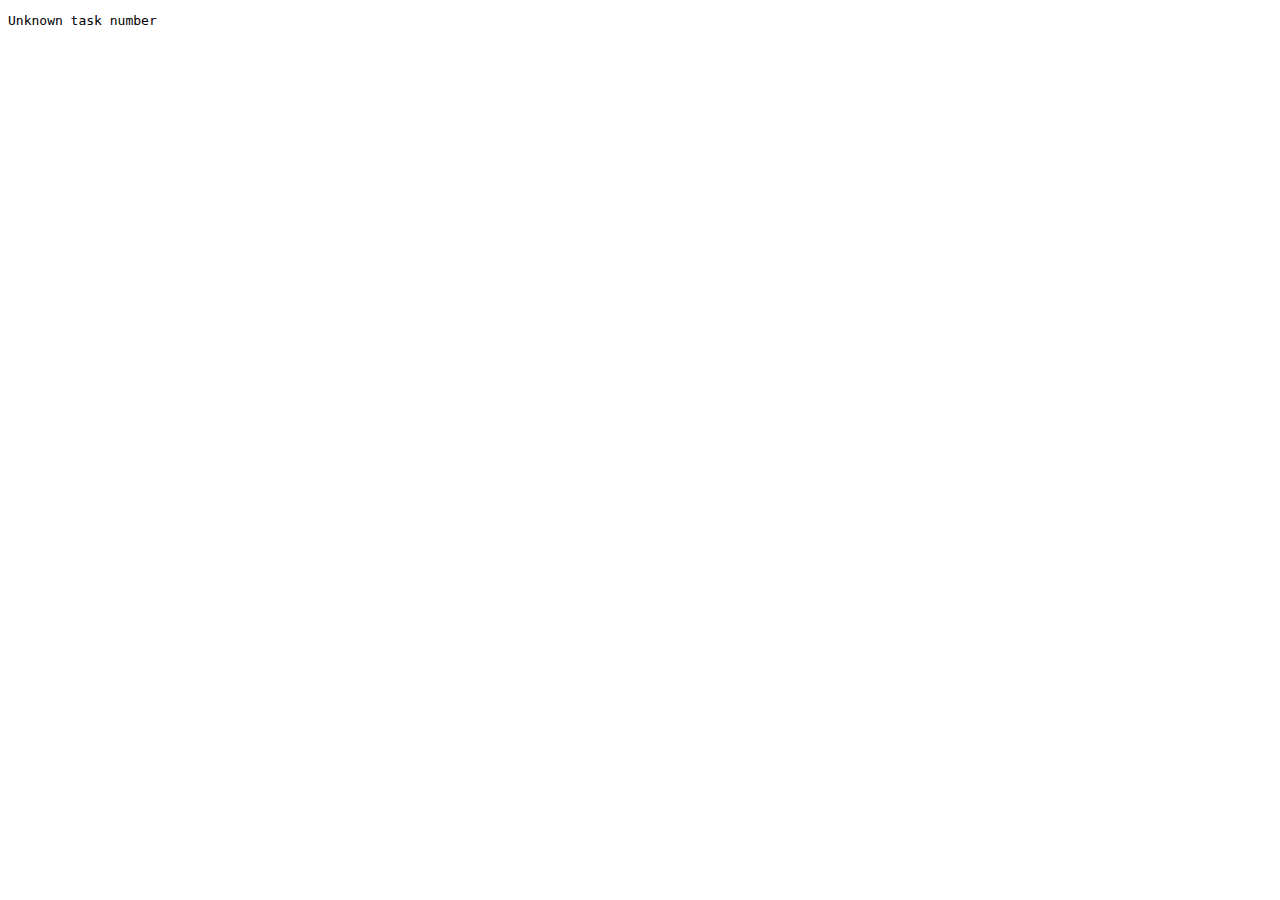
==== task2/index.html @ 99943aca "feat: add solution for task 2.7; add dir for ordering" ====
<!DOCTYPE html>
<html lang="en">

<head>
    <meta charset="UTF-8">
    <meta name="viewport" content="width=device-width, initial-scale=1.0">
    <meta http-equiv="X-UA-Compatible" content="ie=edge">
    <link rel="stylesheet" href="css/style.css">
    <title>JavaScript_Practice</title>
</head>

<body>
    <pre>
<script>
    let choiseOfTask = prompt("Enter the number of Task", "5");
    switch (choiseOfTask) {
        case "1":
            {
                document.writeln("<h3>1.Начнём с простого: напишите функцию, которая будет складывать 2 числа, " +
                    "переданных параметрами, и возвращать результат сложения. Проверьте работу этой функции для чисел и для строк.</h3><\hr>");

                let num1 = prompt("Enter 1 number", "2");
                let num2 = prompt("Enter 1 number", "8");

                function sum(a, b) {
                    return a + b;
                }

                document.writeln("Sum of <u>strings</u> " + num1 + " and " + num2 + " : " + + sum(num1, num2));
                document.writeln("Sum of <u>numbers</u> " + num1 + " and " + num2 + " : " + + sum(parseInt(num1), parseInt(num2)));

            }
            break;

        case "2":
            {
                document.writeln("<h3>2.Напишите функцию, которая будет списком выводить названия всех типов в JS. \n" +
                    "Эта функция должна принимать параметр, и также выводить, к какому типу данных относится этот параметр.\n" +
                    "Нужно вызвать эту функцию с параметрами различных типов, и проверить, что всё правильно работает.</h3><\hr>");

                function type(param) {
                    return document.writeln(typeof param);

                }

                let par;
                document.write("For <b>" + par + "</b> type is: ")
                type(par);

                par = null;
                document.write("For <b>" + par + "</b> type is: ")
                type(par);

                par = "Hello";
                document.write("For <b>" + par + "</b> type is: ")
                type(par);

                par = 10;
                document.write("For <b>" + par + "</b> type is: ")
                type(par);

                par = true;
                document.write("For <b>" + par + "</b> type is: ")
                type(par);

                par = { name: "Katerina" };
                document.write("For <b>" + par + "</b> type is: ")
                type(par);
            }
            break;
        case "3":
            {
                document.writeln("<h3>3.Напишите функцию для создания массива из случайных чисел в диапазоне от 0 до 100, \n" +
                    "размера, заданного параметром. При отсутствии параметра, функция должна формировать массив из 10 элементов.</h3><\hr>");

                let size = Number(prompt("Enter size of array", "30"));
                randomMin = 0;
                randomMax = 100;

                function getRandomNumber(min, max) {
                    let result = Math.floor(Math.random() * ((max + 1) - min)) + min;
                    return result;
                }

                function arrayCreate(s) {
                    if (s == 0) {
                        s = 10;
                    }

                    let arr = [];

                    for (let i = 0; i < s; i++) {
                        arr[i] = getRandomNumber(randomMin, randomMax);
                    }
                    return arr;
                }
                let array = arrayCreate(size);

                document.writeln(array);

            }
            break;

        case "4":
            {
                document.writeln("<h3> 4.Разработайте алгоритм, который будет перебирать числовой массив," +
                    "сгенерированный предыдущей функцией, и удалять из него элементы \nменьшие 6. Затем нужно посчитать" +
                    "и вывести на консоль, сколько процентов от начального количества элементов осталось в массиве.</h3><\hr>");

                let size = Number(prompt("Enter size of array", "30"));
                randomMin = -10;
                randomMax = 20;

                function getRandomNumber(min, max) {
                    let result = Math.floor(Math.random() * ((max + 1) - min)) + min;
                    return result;

                }

                function arrayCreate(s) {
                    if (s == 0) {
                        s = 10;
                    }

                    let arr = [];

                    for (let i = 0; i < s; i++) {
                        arr[i] = getRandomNumber(randomMin, randomMax);
                    }
                    return arr;
                }
                let array = arrayCreate(size);

                let originLength = array.length;

                document.writeln("<u>Original array:</u> " + array + "\n");


                for (let i = 0; i < array.length; i++) {
                    if (array[i] < 6) {

                        let idx = array.indexOf(array[i]);
                        array.splice(idx, 1);
                        i--;
                    }
                }

                let finalLength = array.length;

                document.writeln("<u>Array '>6':</u> " + array + "\n");

                // document.writeln("<u>Original array length:</u> " + originLength);
                // document.writeln("<u>Array '>6' length:</u> " + finalLength);

                let percent = parseInt(finalLength / originLength * 100);

                document.writeln("<u>In new array left:</u> " + percent + "% of elements");

            }
            break;
        case "5":
            {
                document.writeln("<h3>5.Напишите функцию, которая будет принимать строку с текстом," +
                    "и находить в ней имена людей из вашей группы, \nформируя из них массив. " +
                    "В конце, функция должна этот массив возвращать.</h3><\hr>");

                let array = [];


                function listOfGroup(newString) {

                    let count = 0;
                    for (let i = 0, j = 0; i < newString.length; i++) {
                        if (newString.includes(totalArray[i])) {
                            count++;
                            j++;
                            array[j] = totalArray[i];

                        }
                    }
                    return array;
                }

                let totalArray = ['Анастасия', 'Сергей', 'Иван', 'Екатерина', 'Михаил', 'Дмитрий', 'Александр', 'Денис', 'Мария', 'Станислав',
                    'Павел', 'Ирина', 'Сергей', 'Надежда', 'Евгений'];

                let newString = "Всем привет, Анастасия, поздоровайся тоже, Сергей прийдет попозже, Иван мог бы не опаздывать, Екатерина хотела " +
                    "не приходить, Михаил собирался уезжать, Дмитрий будет стараться, Александр возможно ушел, Денис позвонит, Мария не пришла";

                let result = listOfGroup(newString);
                document.writeln(result);
            }
            break;

        case "6":
            {
                document.writeln("<h3>6.Напишите функцию, которая будет рассчитывать количество прошедших дней " +
                    "между двумя датами: сегодняшней даты, и второй, \nпереданной в виде параметра.  " +
                    "Функция должна работать только для дат прошедшего времени.</h3><\hr>");

                let year = Number(prompt("Enter year", "2018"));
                let month = Number(prompt("Enter month", "1"));
                let day = Number(prompt("Enter day", "1"));

                let dateInPast = new Date(year, month - 1, day);  // months count starts from 0
                let dateNow = new Date();                       // return value in milliseconds
                document.writeln("<u>Date in past:</u> " + dateInPast + "\n");
                document.writeln("<u>Today`s date:</u> " + dateNow + "\n");

                function dateCounter(date) {
                    let msPerDay = 1000 * 60 * 60 * 24;  // number of milliseconds per 1 day
                    if (date < dateNow) {
                        let result = (dateNow - date) / msPerDay;
                        return parseInt(result);
                    }
                    return false;
                }
                let days = dateCounter(dateInPast);
                document.writeln("<u>Diff in days:</u> " + days);
            }
            break;

        case "7":
            {
                document.writeln("<h3>7.Имеется массив каких-то элементов (можно задать статически). Нужно распределить элементам" +
                    "этого массива номера от 1 в случайном порядке. Проще говоря, нужно отсортировать массив случайным образом. \n " +
                    "В результате нужно вывести по порядку на консоль пары значений «номер – элемент массива». " +
                    " Допустим, начальный массив вот такой: Array(6) ['Царь', 'Укроп', 'Кенгуру', 'Ель', 'Небоскреб','Гусар'] \n" +
                    " Тогда вывод должен быть, например, таким: 1-Укроп, 2- Небоскреб, 3-Гусар, 4- Кенгуру, 5-Царь, 6-Ель </h3><\hr>");



            }
            break;



        default:

            document.writeln("Unknown task number");
            break;
    }

</script>
</pre>
</body>

</html>
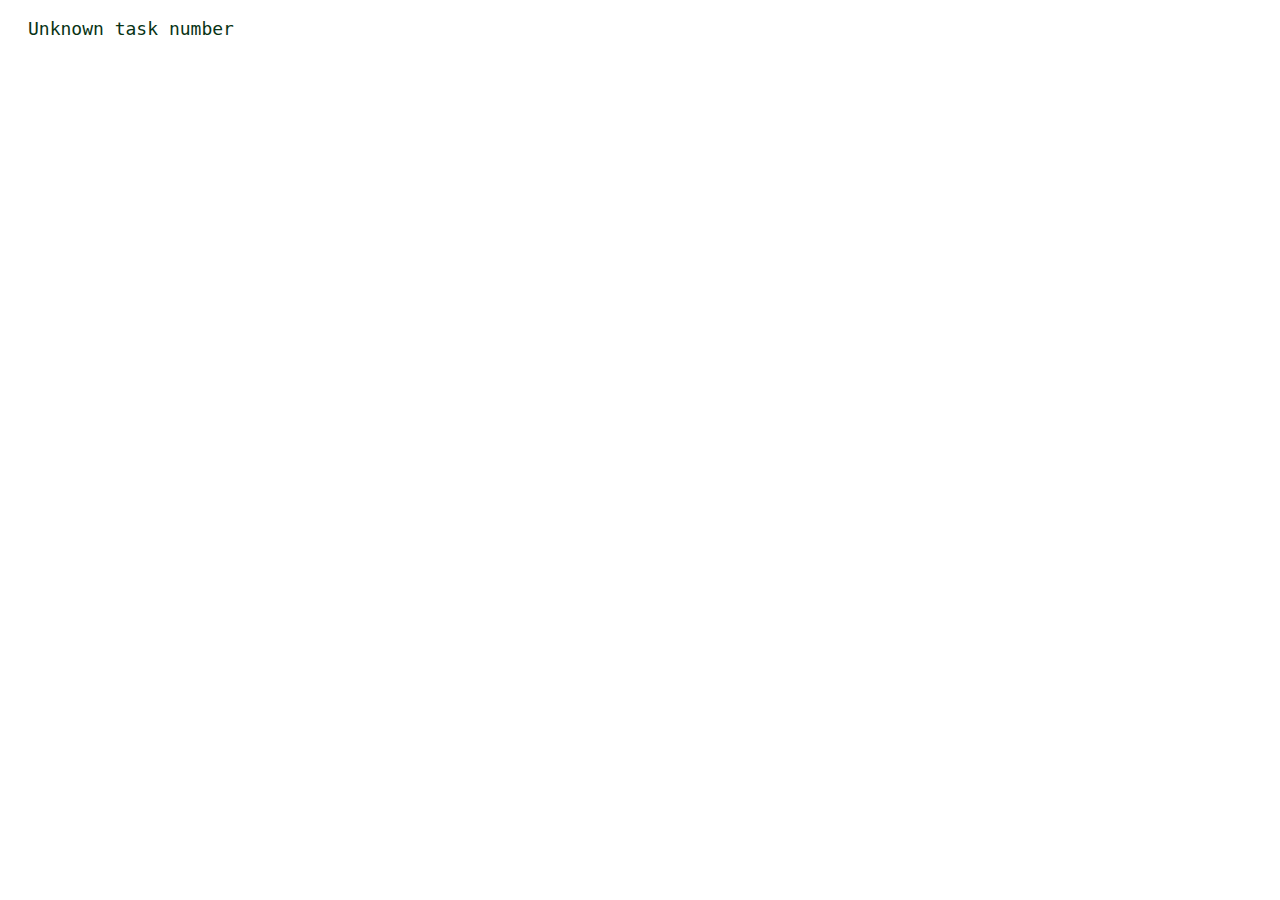
==== commit c7cfd1ac: "style: moved task 2.7 to 7.js" ====
--- a/task2/index.html
+++ b/task2/index.html
@@ -5,7 +5,7 @@
     <meta charset="UTF-8">
     <meta name="viewport" content="width=device-width, initial-scale=1.0">
     <meta http-equiv="X-UA-Compatible" content="ie=edge">
-    <link rel="stylesheet" href="css/style.css">
+    <link rel="stylesheet" href="../css/style.css">
     <title>JavaScript_Practice</title>
 </head>
 
--- a/css/style.css
+++ b/css/style.css
@@ -0,0 +1,12 @@
+body {
+    
+    font-family: 'Times New Roman', Times, serif;
+    font-size: 18px;
+    color: rgb(8, 51, 21);
+    padding-left: 20px;
+}
+
+h3 {
+    font-style: italic;
+    font-weight: 700;
+}